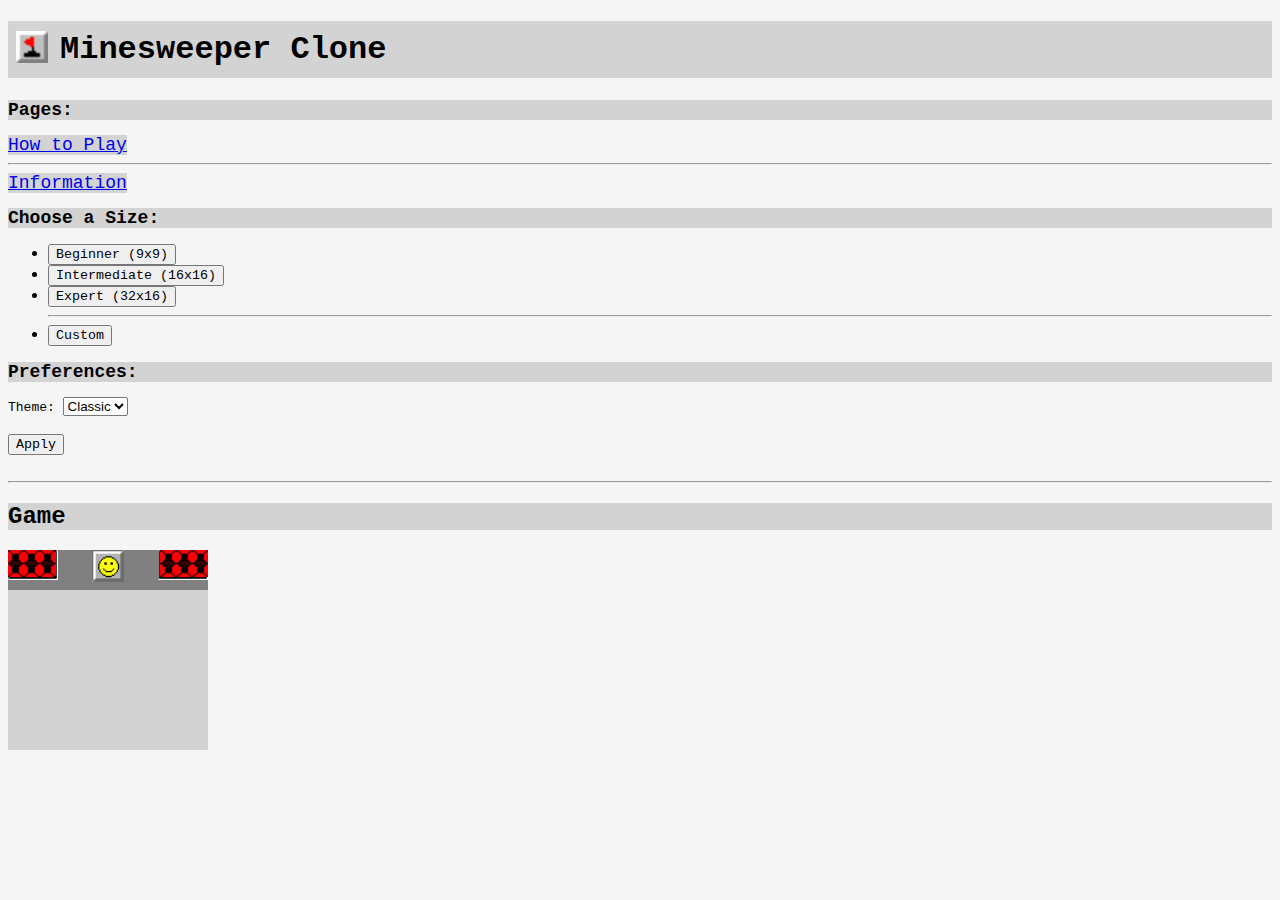
==== index.html @ 96e4614a "Same edit, but larger text for sun button hint" ====
<!DOCTYPE html>

<html>

<head>
  <title>Minesweeper Clone - Game</title>
  <link rel="icon" type="image/x-icon" href="images/temp/flag.png">
  <link rel="stylesheet" href="./css/main.css">
  <script src="scripts/sweeper.js" defer></script>
</head>

<body>
    <h1 class="header">
        Minesweeper Clone
        <img class="icon" src="images/temp/flag.png" alt="Icon">
    </h1>

    <h2 class="subtitle">Pages:</h2>
    <a href="./pages/howtoplay.html" class="subtitle">How to Play</a><br><hr>
    <a href="./pages/information.html" class="subtitle">Information</a>

    <h2 class="subtitle">Choose a Size:</h2>
    <div>
        <ul>
            <li><button id="beginner" class="text">Beginner (9x9)</button></li>
            <li><button id="intermediate" class="text">Intermediate (16x16)</button></li>
            <li><button id="expert" class="text">Expert (32x16)</button></li><hr>
            <li>
                <button id="custom" class="text">Custom</button>
                <div id="options" hidden>
                    <label for="x" class="label">X Tiles:</label>
                    <input id="x" class="text"> <br>
                    <label for="y" class="label">Y Tiles:</label> 
                    <input id="y" class="text"> <br>
                    <label for="mines" class="label">Mines:</label> 
                    <input id="mines" class="text"> <br>
                    <button id="generate" class="text">Generate</button>
                </div>
                
            </li>
        </ul>
    </div>

    <h2 class="subtitle">Preferences:</h2>
    <div>
        <label for="theme" class="label">Theme: </label>
        <select name="theme" id="theme">
            <option value="temp">Classic</option>
        </select>

        <br><br><button id="apply" class="text">Apply</button>
        <pre id="warning" class="label" hidden><b>Warning:</b> This will reset your current game.</pre>
    </div>

    <br><hr>

    <h2 class="title">Game</h2>
    <div id="puzzle" class="puzzle">
        <div class="puzzleheader">
            <div>
                <div class="puzzleflags" id="puzzleflags">
                    <div id="flags000" class="flagcounternum"></div>
                    <div id="flags00" class="flagcounternum"></div>
                    <div id="flags0" class="flagcounternum"></div>
                </div>
            </div>
            <div>
                <div class="puzzletime" id="puzzletime">
                    <div id="timer0" class="timecounternum"></div>
                    <div id="timer00" class="timecounternum"></div>
                    <div id="timer000" class="timecounternum"></div>
                </div>
            </div>
            <img id="sun" class="puzzlesun" src="./images/temp/face_unpressed.png" alt="Sun" >
        </div>
        <div id="tiles"></div>
        <img id="tiledummy" class="tile" src="./images/temp/closed.png" alt="Tile" hidden>
    </div>

    <div id="results" class="results" hidden>
        <h2 id="resultstitle" class="subtitle">Game Over!</h2>
        <a id="resultsmsg" class="text">So sad.</a><br><hr>

        <h3 class="subsubtitle">Your Statistics</h3>
        <ul>
            <li id="clicks" class="label">Clicks: 0</li>
            <li id="chords" class="label">Chords: 0</li>
            <li id="flagsplaced" class="label">Flags Placed: 0</li>
            <li id="rawtime" class="label">Raw Time: 0</li>
        </ul>

        <h2 class="label"><i>Hit the sun button to restart.</i></h2>
    </div>
</body>

</html>
---- css/main.css ----
body {
    background-color: whitesmoke;
}

.text {
    font-family:'Courier New', 'Franklin Gothic Medium', 'Arial Narrow', Arial, sans-serif;
}

.header {
    background-color: lightgray;
    font-family:'Courier New', 'Franklin Gothic Medium', 'Arial Narrow', Arial, sans-serif;
    font-size: xx-large;
    padding-top: 10px;
    padding-bottom: 10px;
    text-align: left;
}

.title {
    background-color: lightgray;
    font-family:'Courier New', 'Franklin Gothic Medium', 'Arial Narrow', Arial, sans-serif;
    font-size: x-large;
    text-align: left;
    font-weight: bolder
}

.subtitle {
    background-color: lightgray;
    font-family:'Courier New', 'Franklin Gothic Medium', 'Arial Narrow', Arial, sans-serif;
    font-size: large;
    text-align: left;
}

.subsubtitle {
    background-color: lightgray;
    font-family:'Courier New', 'Franklin Gothic Medium', 'Arial Narrow', Arial, sans-serif;
    font-size: medium;
    text-align: left;
}

.subheader {
    background-color: lightgray;
    font-family:'Courier New', 'Franklin Gothic Medium', 'Arial Narrow', Arial, sans-serif;
    font-size: xx-large;
    text-align: left;
}

.puzzle {
    background-color: lightgray;
    width: 200px;
    height: 200px;
}

.puzzleheader {
    background-color: gray;
    width: 100%;
    height: 40px;
}

.tile {
    background-color: gray;
    width: 24px;
    height: 24px;
    line-height: 23px;
    float: left;
    text-align: center;
    -webkit-user-drag: none;
    user-select: none;
    -moz-user-select: none;
    -webkit-user-select: none;
    -ms-user-select: none;
}

.results {
    padding-top: 40px;
}

.puzzlesun {
    width: 32px;
    height: 32px;
    margin: auto;
    display: block;
    left: 50%;
}

.puzzleflags {
    width: 50px;
    height: 30px;
    float: left;
    background-image: url("../images/temp/nums_background.png");
    background-size: 100% 100%;
}

.puzzletime {
    width: 50px;
    height: 30px;
    float: right;
    background-image: url("../images/temp/nums_background.png");
    background-size: 100% 100%;
}

.label {
    font-family:'Courier New', 'Franklin Gothic Medium', 'Arial Narrow', Arial, sans-serif;
    font-size: small;
}

.icon {
    width: 32px;
    height: 32px;
    float: left;
    padding-left: 8px;
    padding-right: 12px;
}

.footer {
    width: 100%;
    height: 40px;
    font-family:'Courier New', 'Franklin Gothic Medium', 'Arial Narrow', Arial, sans-serif;
    font-size: small;
    display: block;
    position: fixed;
    top: 100%;
}

.flagcounternum {
    height: 27px;
    width: 15px;
    background-image: url("../images/temp/d0.png");
    background-size: 100% 100%;
    float: left;
    padding-right: 1px;
    background-origin: content-box;
}

.timecounternum {
    height: 27px;
    width: 15px;
    background-image: url("../images/temp/d0.png");
    background-size: 100% 100%;
    float: right;
    padding-left: 1px;
    background-origin: content-box;
}
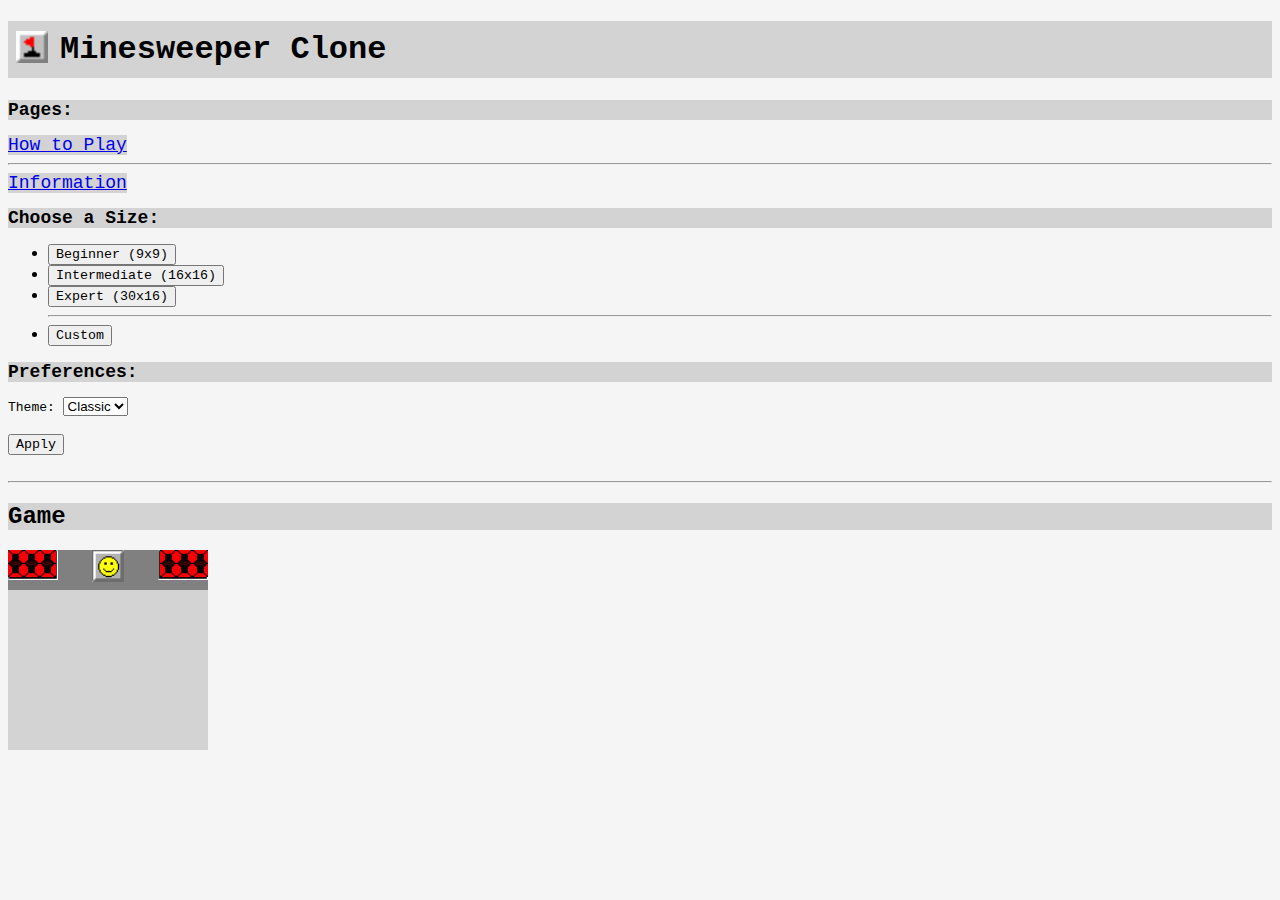
==== commit 0a63800d: "Expert size corrected. Now 30x16" ====
--- a/index.html
+++ b/index.html
@@ -24,7 +24,7 @@
         <ul>
             <li><button id="beginner" class="text">Beginner (9x9)</button></li>
             <li><button id="intermediate" class="text">Intermediate (16x16)</button></li>
-            <li><button id="expert" class="text">Expert (32x16)</button></li><hr>
+            <li><button id="expert" class="text">Expert (30x16)</button></li><hr>
             <li>
                 <button id="custom" class="text">Custom</button>
                 <div id="options" hidden>
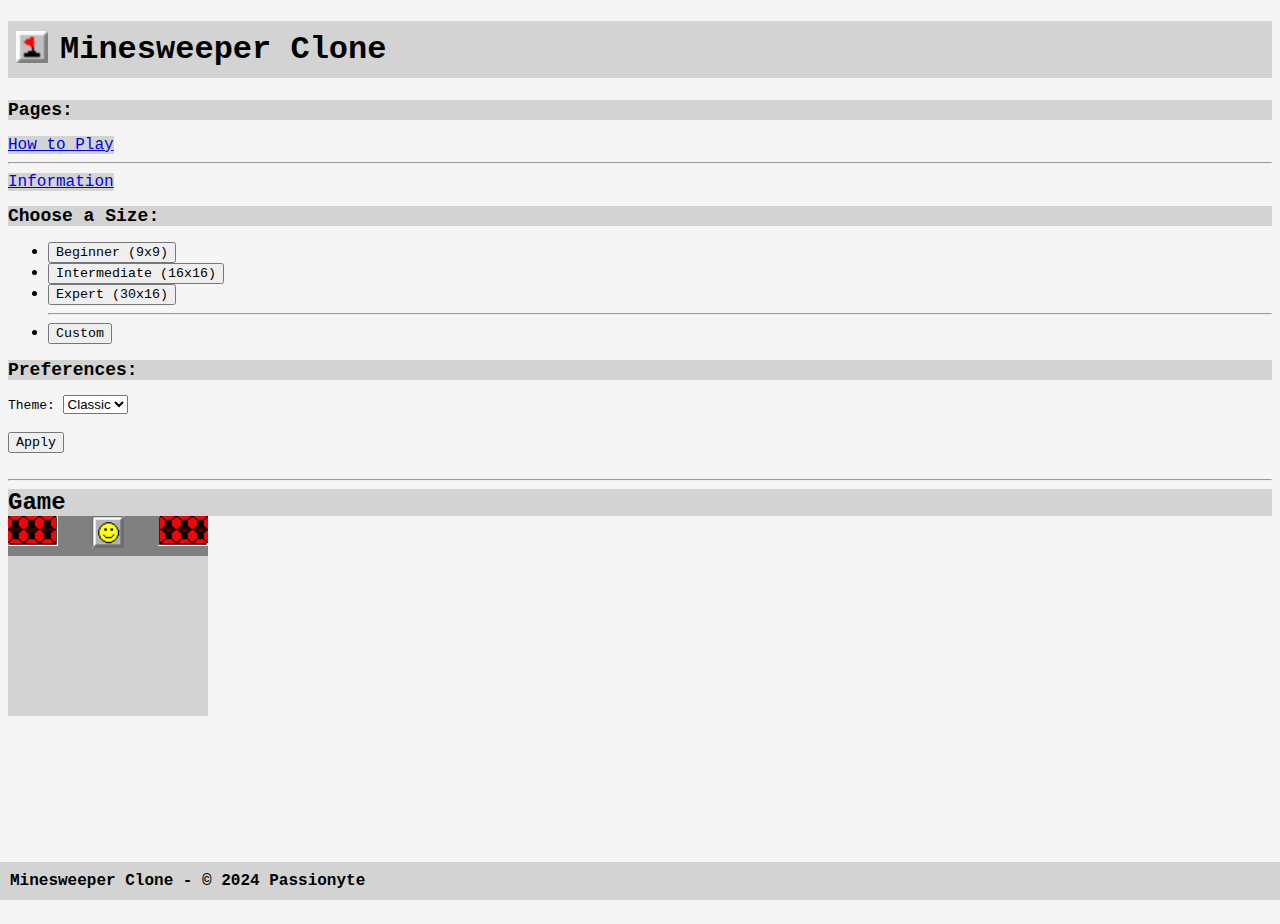
==== commit 219e7747: "Added a footer, more to the how to play & information pages, edits to the index, and to the game its" ====
--- a/index.html
+++ b/index.html
@@ -16,8 +16,8 @@
     </h1>
 
     <h2 class="subtitle">Pages:</h2>
-    <a href="./pages/howtoplay.html" class="subtitle">How to Play</a><br><hr>
-    <a href="./pages/information.html" class="subtitle">Information</a>
+    <a href="./pages/howtoplay.html" class="subsubtitle">How to Play</a><br><hr>
+    <a href="./pages/information.html" class="subsubtitle">Information</a>
 
     <h2 class="subtitle">Choose a Size:</h2>
     <div>
@@ -91,6 +91,12 @@
 
         <h2 class="label"><i>Hit the sun button to restart.</i></h2>
     </div>
+
+    <span style="height:200px; display:block;"></span>
+
+    <footer>
+        Minesweeper Clone - &copy; 2024 Passionyte
+    </footer>
 </body>
 
 </html>--- a/css/main.css
+++ b/css/main.css
@@ -20,7 +20,8 @@
     font-family:'Courier New', 'Franklin Gothic Medium', 'Arial Narrow', Arial, sans-serif;
     font-size: x-large;
     text-align: left;
-    font-weight: bolder
+    font-weight: bolder;
+    margin: auto;
 }
 
 .subtitle {
@@ -111,14 +112,19 @@
     padding-right: 12px;
 }
 
-.footer {
+footer {
     width: 100%;
-    height: 40px;
     font-family:'Courier New', 'Franklin Gothic Medium', 'Arial Narrow', Arial, sans-serif;
-    font-size: small;
+    font-size: medium;
     display: block;
     position: fixed;
-    top: 100%;
+    bottom: 0;
+    left: 0;
+    background-color: lightgray;
+    text-align: left;
+    margin: auto;
+    padding: 10px;
+    font-weight: bold;
 }
 
 .flagcounternum {
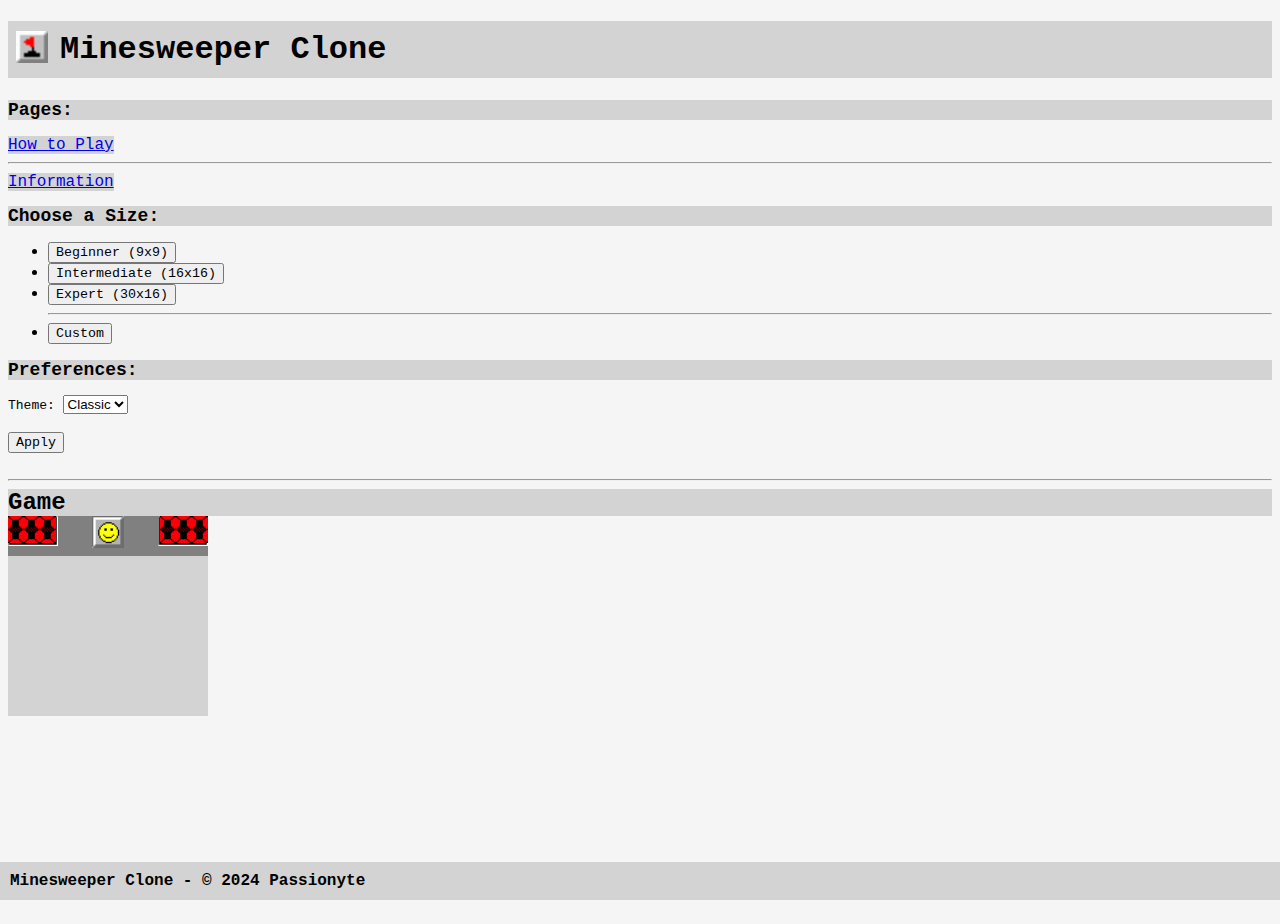
==== commit d9210fd8: "Added "progress" to results tab" ====
--- a/index.html
+++ b/index.html
@@ -87,6 +87,7 @@
             <li id="chords" class="label">Chords: 0</li>
             <li id="flagsplaced" class="label">Flags Placed: 0</li>
             <li id="rawtime" class="label">Raw Time: 0</li>
+            <li id="progress" class="label">Progress: 0 / 0 (0%)</li>
         </ul>
 
         <h2 class="label"><i>Hit the sun button to restart.</i></h2>
--- a/css/main.css
+++ b/css/main.css
@@ -143,6 +143,6 @@
     background-image: url("../images/temp/d0.png");
     background-size: 100% 100%;
     float: right;
-    padding-left: 1px;
+    padding-right: 1px;
     background-origin: content-box;
 }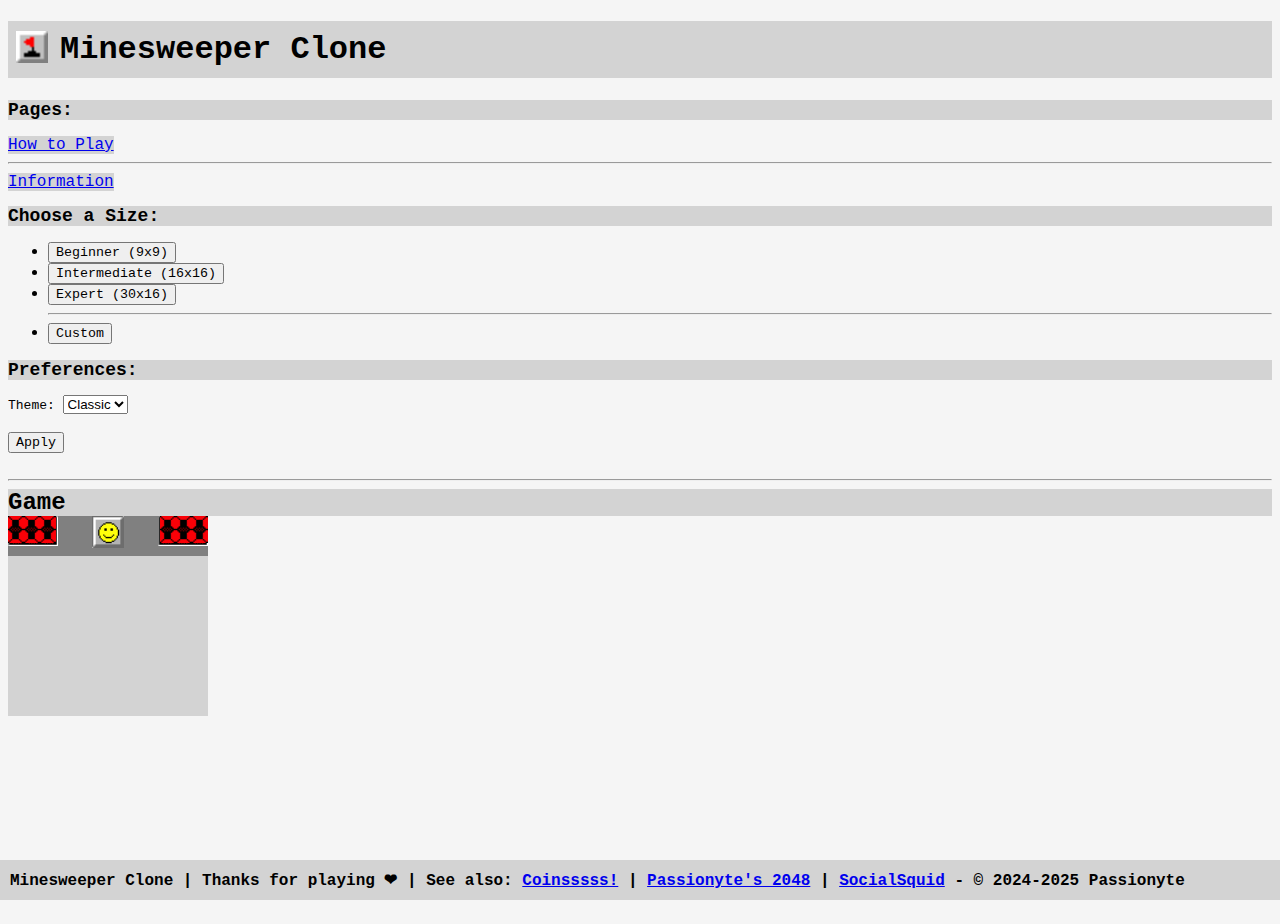
==== commit 0827ebf6: "Updated footer" ====
--- a/index.html
+++ b/index.html
@@ -87,7 +87,7 @@
             <li id="chords" class="label">Chords: 0</li>
             <li id="flagsplaced" class="label">Flags Placed: 0</li>
             <li id="rawtime" class="label">Raw Time: 0</li>
-            <li id="progress" class="label">Progress: 0 / 0 (0%)</li>
+            <li id="progress" class="label">Tiles Remaining: 0</li>
         </ul>
 
         <h2 class="label"><i>Hit the sun button to restart.</i></h2>
@@ -96,7 +96,7 @@
     <span style="height:200px; display:block;"></span>
 
     <footer>
-        Minesweeper Clone - &copy; 2024 Passionyte
+        <span><b>Minesweeper Clone | Thanks for playing ❤ | See also: <a href="https://passionyte.github.io/coinsssss">Coinsssss!</a> | <a href="https://passionyte.github.io/2048">Passionyte's 2048</a> | <a href="https://passionyte.github.io/socialsquid">SocialSquid</a> - © 2024-2025 Passionyte</b></span>
     </footer>
 </body>
 
